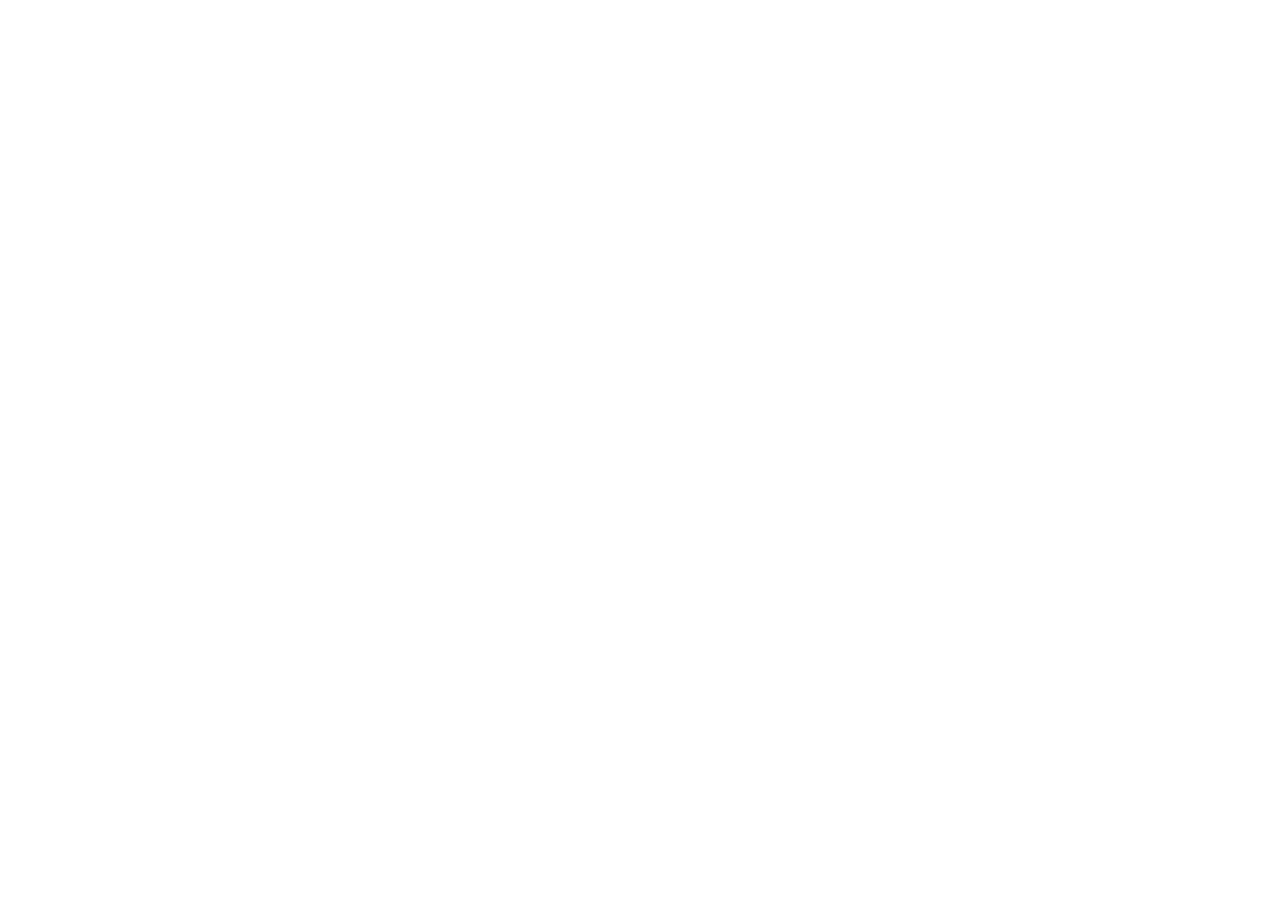
==== index.html @ fa0bd6a6 "feat: create project HTML structure with canvas - Add HTML5 doctype and basic meta tags - Create can" ====
<!DOCTYPE html>
<html lang="en">
<head>
    <meta charset="UTF-8">
    <meta name="viewport" content="width=device-width, initial-scale=1.0">
    <meta name="description" content="Classic Donkey Kong arcade game reimplemented in HTML5">
    <meta name="author" content="Donkey Kong Project">
    <title>Donkey Kong</title>
    <link rel="stylesheet" href="styles.css">
</head>
<body>
    <div id="game-container">
        <canvas id="gameCanvas" width="1280" height="720"></canvas>
    </div>

    <!-- Utilities -->
    <script src="js/utils/Vector2D.js"></script>
    <script src="js/utils/Constants.js"></script>

    <!-- Systems -->
    <script src="js/systems/InputHandler.js"></script>
    <script src="js/systems/Renderer.js"></script>
    <script src="js/systems/Physics.js"></script>
    <script src="js/systems/CollisionDetector.js"></script>
    <script src="js/systems/AudioManager.js"></script>

    <!-- Entities -->
    <script src="js/entities/Platform.js"></script>
    <script src="js/entities/Ladder.js"></script>
    <script src="js/entities/Player.js"></script>
    <script src="js/entities/Barrel.js"></script>
    <script src="js/entities/DonkeyKong.js"></script>
    <script src="js/entities/Princess.js"></script>
    <script src="js/entities/Hammer.js"></script>

    <!-- Level -->
    <script src="js/level/Level.js"></script>

    <!-- Game State and Main -->
    <script src="js/GameState.js"></script>
    <script src="js/main.js"></script>
</body>
</html>
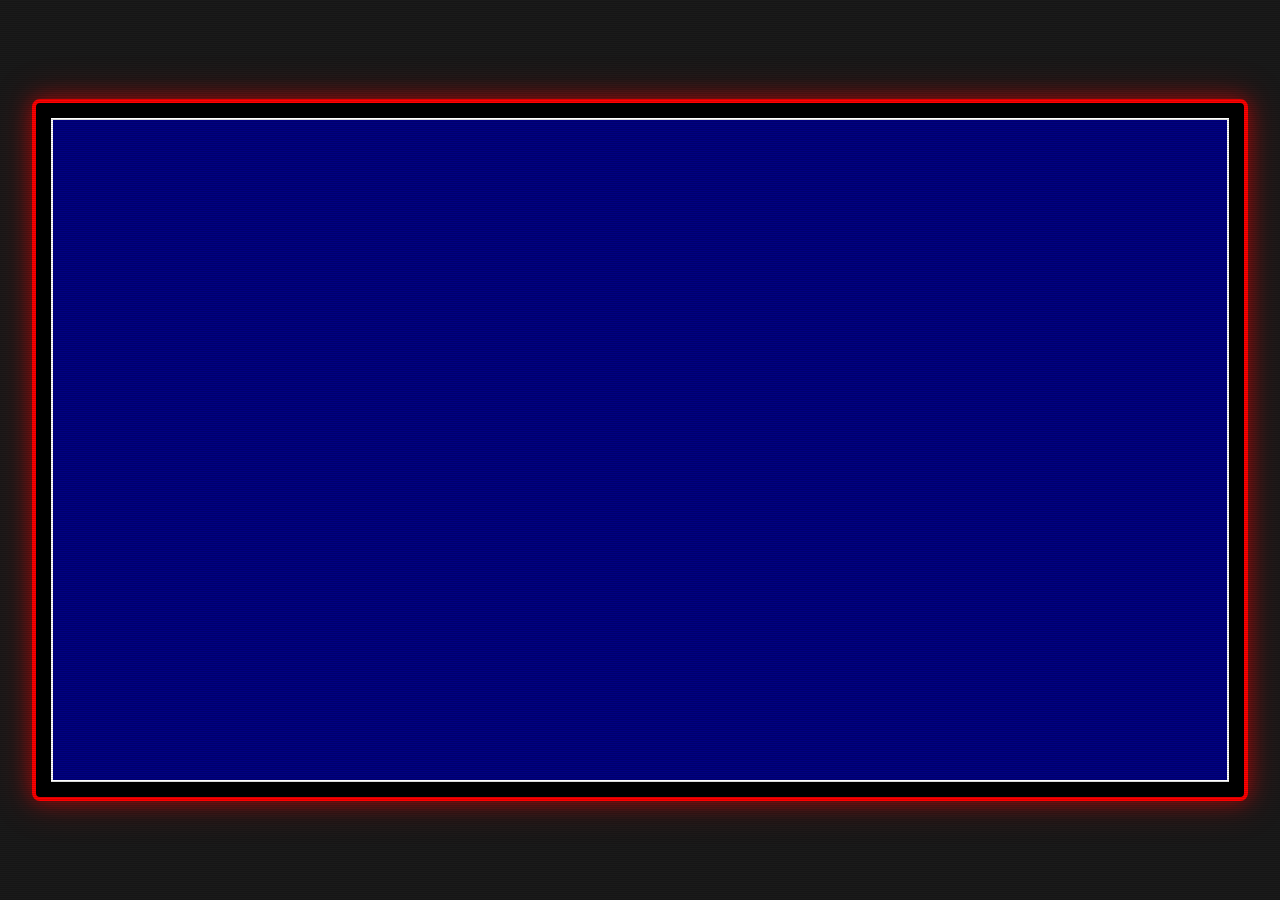
==== commit 5bf4da58: "feat: create Level1 configuration with arcade-accurate layout Implements issue #31 with the followin" ====
--- a/index.html
+++ b/index.html
@@ -34,6 +34,7 @@
     <script src="js/entities/Hammer.js"></script>
 
     <!-- Level -->
+    <script src="js/level/Level1.js"></script>
     <script src="js/level/Level.js"></script>
 
     <!-- Game State and Main -->
--- a/styles.css
+++ b/styles.css
@@ -0,0 +1,121 @@
+/* === Reset and Base Styles === */
+* {
+    margin: 0;
+    padding: 0;
+    box-sizing: border-box;
+}
+
+body {
+    font-family: 'Courier New', monospace;
+    background-color: #1a1a1a;
+    color: #ffffff;
+    overflow: hidden;
+    display: flex;
+    justify-content: center;
+    align-items: center;
+    min-height: 100vh;
+}
+
+/* === Game Container === */
+#game-container {
+    display: flex;
+    flex-direction: column;
+    align-items: center;
+    justify-content: center;
+    padding: 20px;
+    background-color: #000000;
+    border: 4px solid #ff0000;
+    border-radius: 8px;
+    box-shadow: 0 0 20px rgba(255, 0, 0, 0.5),
+                0 0 40px rgba(255, 0, 0, 0.3),
+                inset 0 0 10px rgba(0, 0, 0, 0.8);
+}
+
+/* === Canvas Styling === */
+#gameCanvas {
+    display: block;
+    background-color: #000080;
+    border: 2px solid #ffffff;
+    /* Pixel-perfect rendering */
+    image-rendering: -moz-crisp-edges;
+    image-rendering: -webkit-crisp-edges;
+    image-rendering: pixelated;
+    image-rendering: crisp-edges;
+    /* Disable smoothing */
+    -ms-interpolation-mode: nearest-neighbor;
+}
+
+/* === Responsive Design === */
+@media screen and (max-width: 1400px) {
+    #gameCanvas {
+        width: 100%;
+        height: auto;
+        max-width: 1280px;
+    }
+
+    #game-container {
+        padding: 15px;
+        max-width: 95vw;
+    }
+}
+
+@media screen and (max-width: 768px) {
+    #game-container {
+        padding: 10px;
+        border-width: 2px;
+    }
+
+    body {
+        padding: 10px;
+    }
+}
+
+@media screen and (max-width: 480px) {
+    #game-container {
+        padding: 5px;
+        border-radius: 4px;
+    }
+}
+
+/* === Arcade Aesthetic === */
+#game-container::before {
+    content: '';
+    position: absolute;
+    top: 0;
+    left: 0;
+    right: 0;
+    bottom: 0;
+    background: repeating-linear-gradient(
+        0deg,
+        rgba(0, 0, 0, 0.15),
+        rgba(0, 0, 0, 0.15) 1px,
+        transparent 1px,
+        transparent 2px
+    );
+    pointer-events: none;
+    z-index: 1;
+}
+
+/* === Loading State === */
+#gameCanvas.loading {
+    opacity: 0.7;
+    filter: blur(2px);
+}
+
+/* === Retro Glow Effect === */
+@keyframes glow {
+    0%, 100% {
+        box-shadow: 0 0 20px rgba(255, 0, 0, 0.5),
+                    0 0 40px rgba(255, 0, 0, 0.3),
+                    inset 0 0 10px rgba(0, 0, 0, 0.8);
+    }
+    50% {
+        box-shadow: 0 0 30px rgba(255, 0, 0, 0.7),
+                    0 0 60px rgba(255, 0, 0, 0.5),
+                    inset 0 0 10px rgba(0, 0, 0, 0.8);
+    }
+}
+
+#game-container {
+    animation: glow 3s ease-in-out infinite;
+}
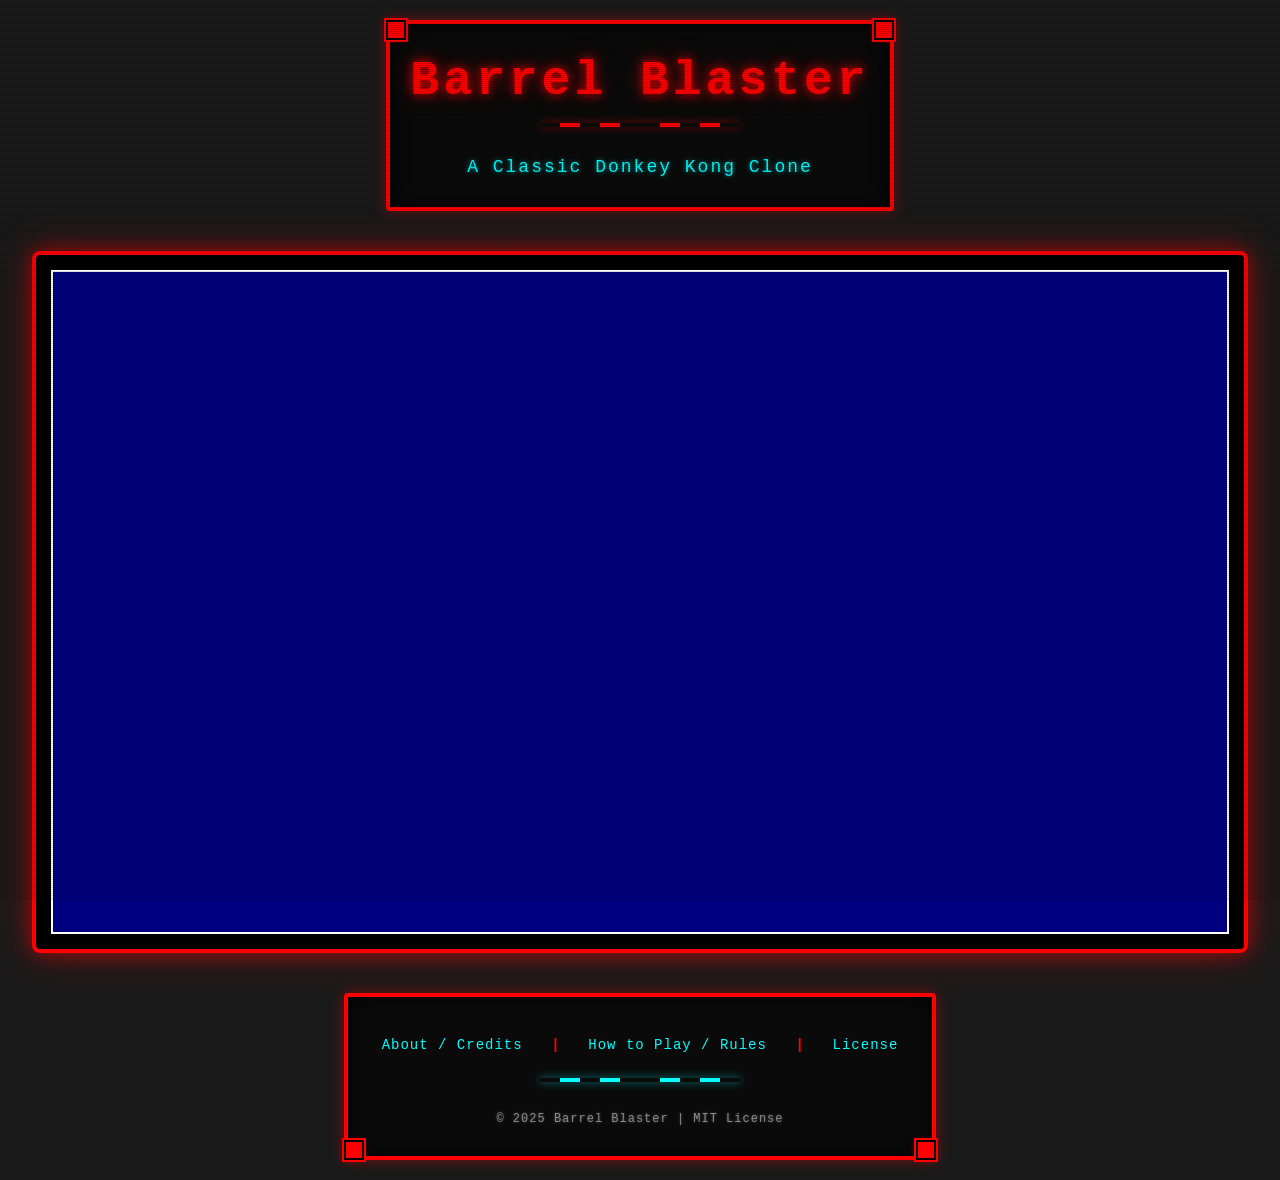
==== commit ca970788: "feat: create MobileControls base class for touch UI - Create js/systems/MobileControls.js with compl" ====
--- a/index.html
+++ b/index.html
@@ -3,15 +3,31 @@
 <head>
     <meta charset="UTF-8">
     <meta name="viewport" content="width=device-width, initial-scale=1.0">
-    <meta name="description" content="Classic Donkey Kong arcade game reimplemented in HTML5">
-    <meta name="author" content="Donkey Kong Project">
-    <title>Donkey Kong</title>
+    <meta name="description" content="Barrel Blaster - Classic arcade platformer reimplemented in HTML5">
+    <meta name="author" content="Barrel Blaster Project">
+    <title>Barrel Blaster</title>
     <link rel="stylesheet" href="styles.css">
 </head>
 <body>
+    <header class="game-header">
+        <h1 class="game-title">Barrel Blaster</h1>
+        <h2 class="game-tagline">A Classic Donkey Kong Clone</h2>
+    </header>
+
     <div id="game-container">
         <canvas id="gameCanvas" width="1280" height="720"></canvas>
     </div>
+
+    <footer class="game-footer">
+        <nav class="footer-nav">
+            <a href="about.html" class="footer-link">About / Credits</a>
+            <span class="footer-separator">|</span>
+            <a href="rules.html" class="footer-link">How to Play / Rules</a>
+            <span class="footer-separator">|</span>
+            <a href="license.html" class="footer-link">License</a>
+        </nav>
+        <p class="footer-copyright">&copy; 2025 Barrel Blaster | MIT License</p>
+    </footer>
 
     <!-- Utilities -->
     <script src="js/utils/Vector2D.js"></script>
@@ -23,6 +39,7 @@
     <script src="js/systems/Physics.js"></script>
     <script src="js/systems/CollisionDetector.js"></script>
     <script src="js/systems/AudioManager.js"></script>
+    <script src="js/systems/MobileControls.js"></script>
 
     <!-- Entities -->
     <script src="js/entities/Platform.js"></script>
@@ -39,6 +56,7 @@
 
     <!-- Game State and Main -->
     <script src="js/GameState.js"></script>
+    <script src="js/Game.js"></script>
     <script src="js/main.js"></script>
 </body>
 </html>
--- a/styles.css
+++ b/styles.css
@@ -9,11 +9,102 @@
     font-family: 'Courier New', monospace;
     background-color: #1a1a1a;
     color: #ffffff;
-    overflow: hidden;
+    overflow-x: hidden;
+    overflow-y: auto;
     display: flex;
-    justify-content: center;
+    flex-direction: column;
     align-items: center;
     min-height: 100vh;
+}
+
+/* === Header === */
+.game-header {
+    text-align: center;
+    padding: 30px 20px;
+    margin: 20px auto;
+    max-width: 1280px;
+    position: relative;
+    background-color: #0a0a0a;
+    border: 4px solid #ff0000;
+    border-radius: 4px;
+    box-shadow: 0 0 15px rgba(255, 0, 0, 0.4),
+                inset 0 0 20px rgba(0, 0, 0, 0.9);
+}
+
+/* Pixel art corner accents */
+.game-header::before,
+.game-header::after {
+    content: '';
+    position: absolute;
+    width: 16px;
+    height: 16px;
+    background-color: #ff0000;
+    box-shadow:
+        0 0 0 2px #000,
+        0 0 0 4px #ff0000,
+        0 0 10px rgba(255, 0, 0, 0.6);
+}
+
+.game-header::before {
+    top: -2px;
+    left: -2px;
+}
+
+.game-header::after {
+    top: -2px;
+    right: -2px;
+}
+
+.game-title {
+    font-size: 48px;
+    font-weight: bold;
+    color: #ff0000;
+    margin: 0;
+    padding-bottom: 15px;
+    text-shadow: 0 0 10px rgba(255, 0, 0, 0.8),
+                 0 0 20px rgba(255, 0, 0, 0.5);
+    letter-spacing: 4px;
+    position: relative;
+}
+
+/* Pixel art divider between title and tagline */
+.game-title::after {
+    content: '';
+    display: block;
+    width: 200px;
+    height: 4px;
+    background:
+        linear-gradient(90deg,
+            transparent 0%,
+            transparent 10%,
+            #ff0000 10%,
+            #ff0000 20%,
+            transparent 20%,
+            transparent 30%,
+            #ff0000 30%,
+            #ff0000 40%,
+            transparent 40%,
+            transparent 60%,
+            #ff0000 60%,
+            #ff0000 70%,
+            transparent 70%,
+            transparent 80%,
+            #ff0000 80%,
+            #ff0000 90%,
+            transparent 90%,
+            transparent 100%
+        );
+    margin: 15px auto 0;
+    box-shadow: 0 0 8px rgba(255, 0, 0, 0.5);
+}
+
+.game-tagline {
+    font-size: 18px;
+    font-weight: normal;
+    color: #00ffff;
+    margin: 15px 0 0 0;
+    text-shadow: 0 0 5px rgba(0, 255, 255, 0.6);
+    letter-spacing: 2px;
 }
 
 /* === Game Container === */
@@ -23,6 +114,7 @@
     align-items: center;
     justify-content: center;
     padding: 20px;
+    margin: 20px 0;
     background-color: #000000;
     border: 4px solid #ff0000;
     border-radius: 8px;
@@ -45,6 +137,117 @@
     -ms-interpolation-mode: nearest-neighbor;
 }
 
+/* === Footer === */
+.game-footer {
+    text-align: center;
+    padding: 30px 20px;
+    margin: 20px auto;
+    margin-bottom: 20px;
+    max-width: 1280px;
+    position: relative;
+    background-color: #0a0a0a;
+    border: 4px solid #ff0000;
+    border-radius: 4px;
+    box-shadow: 0 0 15px rgba(255, 0, 0, 0.4),
+                inset 0 0 20px rgba(0, 0, 0, 0.9);
+}
+
+/* Pixel art corner accents for footer */
+.game-footer::before,
+.game-footer::after {
+    content: '';
+    position: absolute;
+    width: 16px;
+    height: 16px;
+    background-color: #ff0000;
+    box-shadow:
+        0 0 0 2px #000,
+        0 0 0 4px #ff0000,
+        0 0 10px rgba(255, 0, 0, 0.6);
+}
+
+.game-footer::before {
+    bottom: -2px;
+    left: -2px;
+}
+
+.game-footer::after {
+    bottom: -2px;
+    right: -2px;
+}
+
+.footer-nav {
+    margin-bottom: 15px;
+    position: relative;
+    padding-bottom: 15px;
+}
+
+/* Pixel art divider after navigation */
+.footer-nav::after {
+    content: '';
+    display: block;
+    width: 200px;
+    height: 4px;
+    background:
+        linear-gradient(90deg,
+            transparent 0%,
+            transparent 10%,
+            #00ffff 10%,
+            #00ffff 20%,
+            transparent 20%,
+            transparent 30%,
+            #00ffff 30%,
+            #00ffff 40%,
+            transparent 40%,
+            transparent 60%,
+            #00ffff 60%,
+            #00ffff 70%,
+            transparent 70%,
+            transparent 80%,
+            #00ffff 80%,
+            #00ffff 90%,
+            transparent 90%,
+            transparent 100%
+        );
+    margin: 15px auto 0;
+    box-shadow: 0 0 8px rgba(0, 255, 255, 0.5);
+}
+
+.footer-link {
+    color: #00ffff;
+    text-decoration: none;
+    font-size: 14px;
+    letter-spacing: 1px;
+    padding: 8px 12px;
+    display: inline-block;
+    transition: all 0.3s ease;
+    border: 2px solid transparent;
+    border-radius: 2px;
+}
+
+.footer-link:hover {
+    color: #ffffff;
+    text-shadow: 0 0 8px rgba(0, 255, 255, 0.8);
+    border-color: #00ffff;
+    background-color: rgba(0, 255, 255, 0.1);
+    box-shadow: 0 0 10px rgba(0, 255, 255, 0.3);
+}
+
+.footer-separator {
+    color: #ff0000;
+    margin: 0 5px;
+    font-size: 14px;
+    font-weight: bold;
+}
+
+.footer-copyright {
+    font-size: 12px;
+    color: #888888;
+    margin: 15px 0 0 0;
+    letter-spacing: 1px;
+    text-shadow: 0 0 3px rgba(255, 255, 255, 0.3);
+}
+
 /* === Responsive Design === */
 @media screen and (max-width: 1400px) {
     #gameCanvas {
@@ -68,12 +271,134 @@
     body {
         padding: 10px;
     }
+
+    .game-title {
+        font-size: 36px;
+        letter-spacing: 3px;
+    }
+
+    .game-title::after {
+        width: 150px;
+        height: 3px;
+    }
+
+    .game-tagline {
+        font-size: 16px;
+        letter-spacing: 1px;
+    }
+
+    .game-header {
+        padding: 25px 15px;
+        margin: 15px 10px;
+        border-width: 3px;
+    }
+
+    .game-header::before,
+    .game-header::after {
+        width: 12px;
+        height: 12px;
+    }
+
+    .footer-link {
+        font-size: 13px;
+    }
+
+    .footer-separator {
+        margin: 0 8px;
+        font-size: 13px;
+    }
+
+    .footer-copyright {
+        font-size: 11px;
+    }
+
+    .game-footer {
+        padding: 25px 15px;
+        margin: 15px 10px;
+        margin-bottom: 15px;
+        border-width: 3px;
+    }
+
+    .game-footer::before,
+    .game-footer::after {
+        width: 12px;
+        height: 12px;
+    }
+
+    .footer-nav::after {
+        width: 150px;
+        height: 3px;
+    }
 }
 
 @media screen and (max-width: 480px) {
     #game-container {
         padding: 5px;
         border-radius: 4px;
+    }
+
+    .game-title {
+        font-size: 28px;
+        letter-spacing: 2px;
+    }
+
+    .game-title::after {
+        width: 120px;
+        height: 2px;
+    }
+
+    .game-tagline {
+        font-size: 14px;
+        letter-spacing: 1px;
+    }
+
+    .game-header {
+        padding: 20px 10px;
+        margin: 10px 5px;
+        border-width: 2px;
+    }
+
+    .game-header::before,
+    .game-header::after {
+        width: 8px;
+        height: 8px;
+    }
+
+    .footer-nav {
+        display: flex;
+        flex-direction: column;
+        gap: 8px;
+    }
+
+    .footer-separator {
+        display: none;
+    }
+
+    .footer-link {
+        font-size: 12px;
+        display: block;
+    }
+
+    .footer-copyright {
+        font-size: 10px;
+    }
+
+    .game-footer {
+        padding: 20px 10px;
+        margin: 10px 5px;
+        margin-bottom: 10px;
+        border-width: 2px;
+    }
+
+    .game-footer::before,
+    .game-footer::after {
+        width: 8px;
+        height: 8px;
+    }
+
+    .footer-nav::after {
+        width: 120px;
+        height: 2px;
     }
 }
 
@@ -119,3 +444,197 @@
 #game-container {
     animation: glow 3s ease-in-out infinite;
 }
+
+/* === Page Content Styling === */
+.page-content {
+    width: 100%;
+    max-width: 900px;
+    padding: 40px;
+    color: #ffffff;
+    line-height: 1.6;
+}
+
+.content-section {
+    margin-bottom: 30px;
+}
+
+.section-title {
+    font-size: 24px;
+    color: #ff0000;
+    margin-bottom: 15px;
+    text-shadow: 0 0 8px rgba(255, 0, 0, 0.6);
+    letter-spacing: 2px;
+    border-bottom: 2px solid #ff0000;
+    padding-bottom: 8px;
+}
+
+.content-text {
+    font-size: 16px;
+    color: #cccccc;
+    margin-bottom: 15px;
+    letter-spacing: 0.5px;
+}
+
+.content-text strong {
+    color: #ffffff;
+}
+
+.content-link {
+    color: #00ffff;
+    text-decoration: none;
+    transition: color 0.3s ease, text-shadow 0.3s ease;
+}
+
+.content-link:hover {
+    color: #ffffff;
+    text-shadow: 0 0 8px rgba(0, 255, 255, 0.8);
+}
+
+.content-list {
+    list-style-type: square;
+    margin-left: 30px;
+    margin-bottom: 15px;
+    color: #cccccc;
+}
+
+.content-list li {
+    margin-bottom: 8px;
+}
+
+.attribution-prominent {
+    font-size: 20px;
+    color: #00ffff;
+    text-shadow: 0 0 8px rgba(0, 255, 255, 0.6);
+    margin-bottom: 10px;
+}
+
+.center-text {
+    text-align: center;
+    margin-top: 30px;
+}
+
+.back-link {
+    display: inline-block;
+    padding: 12px 24px;
+    background-color: #ff0000;
+    color: #ffffff;
+    text-decoration: none;
+    font-size: 16px;
+    font-weight: bold;
+    letter-spacing: 1px;
+    border: 2px solid #ff0000;
+    transition: all 0.3s ease;
+}
+
+.back-link:hover {
+    background-color: #000000;
+    border-color: #ffffff;
+    box-shadow: 0 0 10px rgba(255, 0, 0, 0.8);
+}
+
+/* === License Page Specific === */
+.license-box {
+    background-color: #0a0a0a;
+    border: 2px solid #555555;
+    border-left: 4px solid #ff0000;
+    padding: 20px;
+    margin: 20px 0;
+    border-radius: 4px;
+}
+
+.license-text {
+    font-size: 14px;
+    color: #aaaaaa;
+    margin-bottom: 12px;
+    line-height: 1.7;
+}
+
+.license-subsection {
+    margin-top: 20px;
+    padding-top: 20px;
+    border-top: 1px solid #333333;
+}
+
+.subsection-title {
+    font-size: 20px;
+    color: #00ffff;
+    margin-bottom: 12px;
+    text-shadow: 0 0 5px rgba(0, 255, 255, 0.5);
+    letter-spacing: 1px;
+}
+
+/* === Responsive Page Content === */
+@media screen and (max-width: 768px) {
+    .page-content {
+        padding: 30px 20px;
+    }
+
+    .section-title {
+        font-size: 20px;
+    }
+
+    .content-text {
+        font-size: 14px;
+    }
+
+    .attribution-prominent {
+        font-size: 18px;
+    }
+
+    .back-link {
+        padding: 10px 20px;
+        font-size: 14px;
+    }
+
+    .license-box {
+        padding: 15px;
+    }
+
+    .license-text {
+        font-size: 13px;
+    }
+
+    .subsection-title {
+        font-size: 18px;
+    }
+}
+
+@media screen and (max-width: 480px) {
+    .page-content {
+        padding: 20px 15px;
+    }
+
+    .section-title {
+        font-size: 18px;
+        letter-spacing: 1px;
+    }
+
+    .content-text {
+        font-size: 13px;
+    }
+
+    .attribution-prominent {
+        font-size: 16px;
+    }
+
+    .content-list {
+        margin-left: 20px;
+    }
+
+    .back-link {
+        padding: 8px 16px;
+        font-size: 13px;
+    }
+
+    .license-box {
+        padding: 12px;
+    }
+
+    .license-text {
+        font-size: 12px;
+    }
+
+    .subsection-title {
+        font-size: 16px;
+    }
+}
